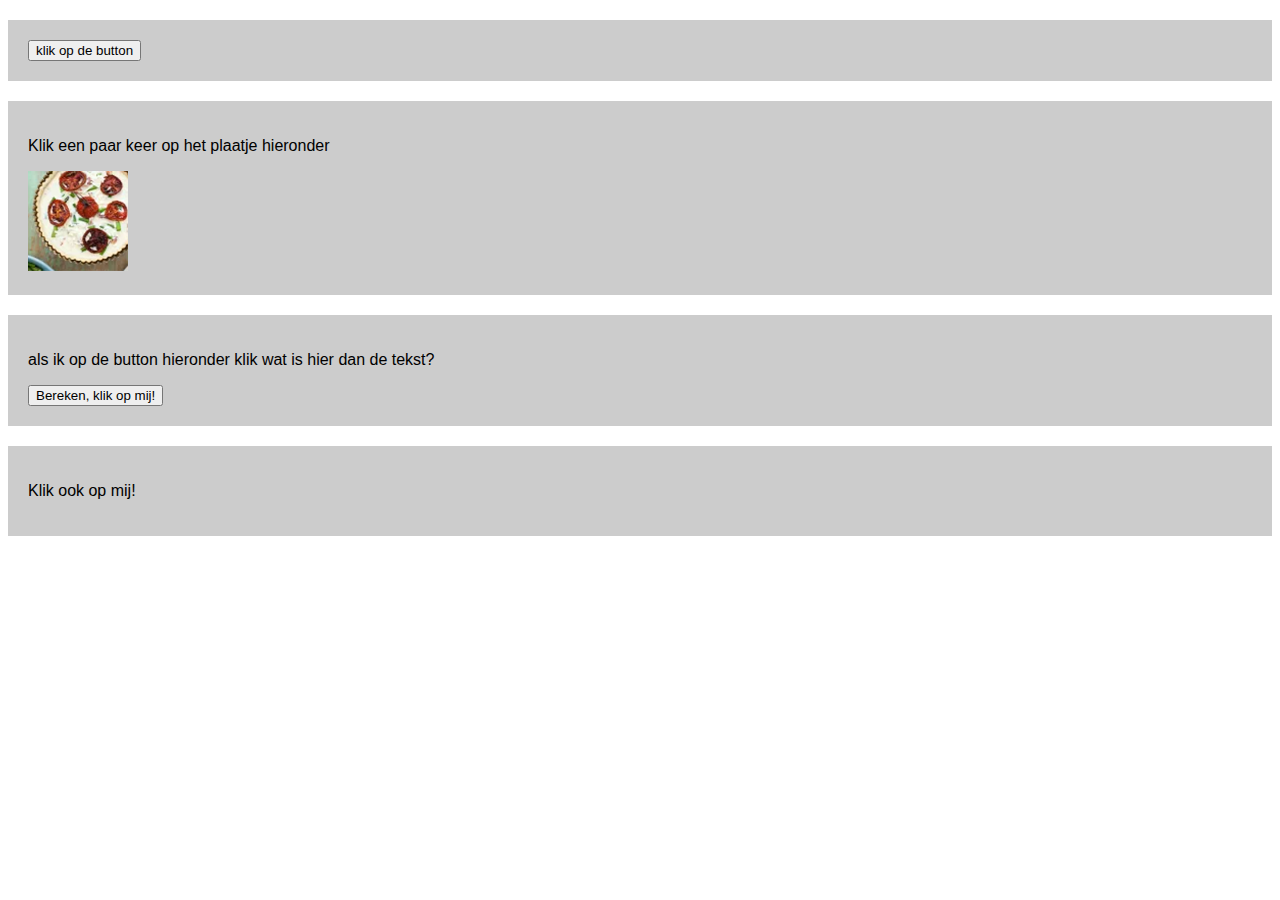
==== functions/index.html @ 6ca9b6aa "JavaScript antwoorden" ====
<!DOCTYPE html>
<html lang="en">
<head>
    <meta charset="UTF-8">
    <meta http-equiv="X-UA-Compatible" content="IE=edge">
    <meta name="viewport" content="width=device-width, initial-scale=1.0">
    <title>Document</title>
    <!--hier een link naar de stylesheet, style.css-->
    <link rel="stylesheet" href="css/style.css">
    <!--hier een link naar script.js -->
    <script src="js/script.js" defer></script>
    <!-- waarom gebruiken we hier het attribute defer? zodat het script beter werkt____ vul je antwoord in op de lijn--->
</head>
<body>

    <div>
        <button onclick="getName('Colin!');">klik op de button</button> 
        <!-- vul eens je eigen naam in waar nu staat: vul je naam in hier, echt doen!, wat gebeurd er dan? ______________ vul je antwoord in op de lijn -->
    </div>

    <div>
        <p>Klik een paar keer op het plaatje hieronder</p>
        <img id="hide" onclick="hideMe();" src="images/item-1.png">
        <!-- Welke functie wordt hierboven aangeroepen? foto gaat weg vul je antwoord in op de lijn en bekijk in script.js wat er gebeurd en vul daar ook een antwoord in-->
        <img id="show" onclick="show();" src="images/item-2.png">
        <!-- Welke functie wordt hierboven aangeroepen? foto word laten zien vul je antwoord in op de lijn en bekijk in script.js wat er gebeurd en vul daar ook een antwoord in-->
    </div>

    <div>
        <p class="som">als ik op de button hieronder klik wat is hier dan de tekst?</p>
        <!-- wat wordt de content van de p hierboven als ik op de button hieronder klik? 8__ vul je antwoord in op de lijn-->
        <button onclick="rekenen(5);">Bereken, klik op mij!</button>
        <!-- Welke functie wordt hierboven aangeroepen? rekenen__ vul je antwoord in op de lijn en bekijk in script.js wat er gebeurd en vul daar ook een antwoord in-->
        <!-- wat gebeurd er als je het getal 5 hierboven in een ander getal verandert, probeer dat eens  (refresh wel even je pagina). het word +3

    <div>
        <p onclick="this.style.color='aqua';">Klik op mij!</p> 
        <!-- wordt hier een functie aangeroepen? ja_ vul ja of nee op de lijn in-->
        <!-- wat gebeurd er met de tekst in het element p? de kleur veranderd als je klikt____ vul je antwoord in op de lijn -->
    </div>

    <div>
        <p onclick="setColor(this, 'orange', '30px');">Klik ook op mij!</p> 
        <!-- wordt hier een functie aangeroepen? _ja__ vul ja of nee op de lijn in-->
        <!-- wat gebeurd er als ik px vergeet bij 30px (probeer het eens) de lettertype word niet groter_______ vul je antwoord in op de lijn -->
    </div>
    
</body>
</html>
---- functions/css/style.css ----
html, body{
    font-family: Arial, Helvetica, sans-serif;
}

div{
    padding:20px;
    margin-top:20px;
    background-color: #cccccc;
}

button{
    display:block;
}

#show{
    display:none;
}
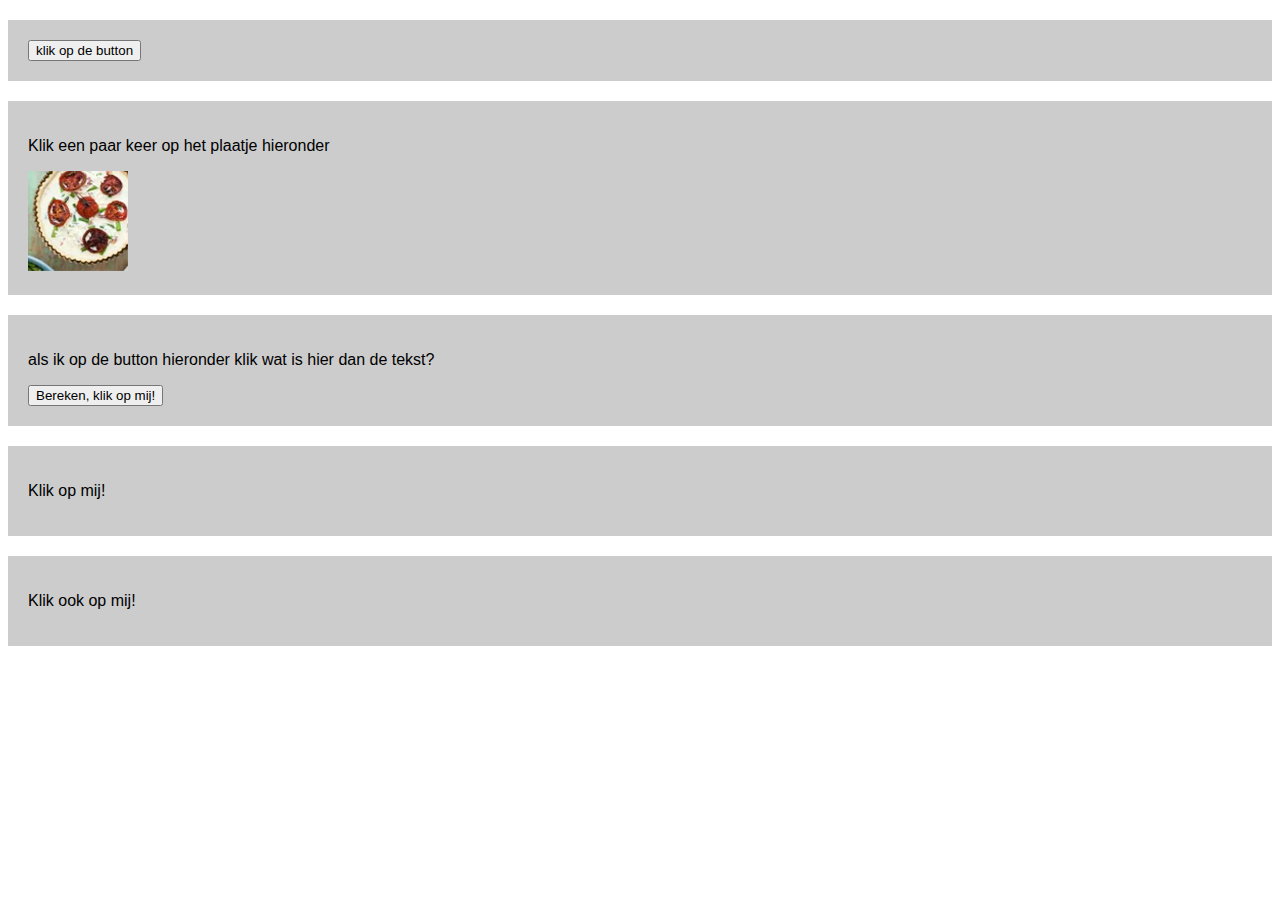
==== commit f867de94: "javascript antwoorden" ====
--- a/functions/index.html
+++ b/functions/index.html
@@ -9,40 +9,41 @@
     <link rel="stylesheet" href="css/style.css">
     <!--hier een link naar script.js -->
     <script src="js/script.js" defer></script>
-    <!-- waarom gebruiken we hier het attribute defer? zodat het script beter werkt____ vul je antwoord in op de lijn--->
+    <!-- waarom gebruiken we hier het attribute defer? __dan pakt die het script sneller__vul je antwoord in op de lijn--->
 </head>
 <body>
 
     <div>
-        <button onclick="getName('Colin!');">klik op de button</button> 
-        <!-- vul eens je eigen naam in waar nu staat: vul je naam in hier, echt doen!, wat gebeurd er dan? ______________ vul je antwoord in op de lijn -->
+        <button onclick="getName('Colin');">klik op de button</button> 
+        <!-- vul eens je eigen naam in waar nu staat: vul je naam in hier, echt doen!, wat gebeurd er dan? __dan laat die je naam zien__ vul je antwoord in op de lijn -->
     </div>
 
     <div>
         <p>Klik een paar keer op het plaatje hieronder</p>
         <img id="hide" onclick="hideMe();" src="images/item-1.png">
-        <!-- Welke functie wordt hierboven aangeroepen? foto gaat weg vul je antwoord in op de lijn en bekijk in script.js wat er gebeurd en vul daar ook een antwoord in-->
+        <!-- Welke functie wordt hierboven aangeroepen? __het verstopt de foto__ vul je antwoord in op de lijn en bekijk in script.js wat er gebeurd en vul daar ook een antwoord in-->
         <img id="show" onclick="show();" src="images/item-2.png">
-        <!-- Welke functie wordt hierboven aangeroepen? foto word laten zien vul je antwoord in op de lijn en bekijk in script.js wat er gebeurd en vul daar ook een antwoord in-->
+        <!-- Welke functie wordt hierboven aangeroepen? __het laat de foto zien__ vul je antwoord in op de lijn en bekijk in script.js wat er gebeurd en vul daar ook een antwoord in-->
     </div>
 
     <div>
         <p class="som">als ik op de button hieronder klik wat is hier dan de tekst?</p>
-        <!-- wat wordt de content van de p hierboven als ik op de button hieronder klik? 8__ vul je antwoord in op de lijn-->
-        <button onclick="rekenen(5);">Bereken, klik op mij!</button>
-        <!-- Welke functie wordt hierboven aangeroepen? rekenen__ vul je antwoord in op de lijn en bekijk in script.js wat er gebeurd en vul daar ook een antwoord in-->
-        <!-- wat gebeurd er als je het getal 5 hierboven in een ander getal verandert, probeer dat eens  (refresh wel even je pagina). het word +3
+        <!-- wat wordt de content van de p hierboven als ik op de button hieronder klik? __8__ vul je antwoord in op de lijn-->
+        <button onclick="rekenen(10);">Bereken, klik op mij!</button>
+        <!-- Welke functie wordt hierboven aangeroepen? __onclick____________ vul je antwoord in op de lijn en bekijk in script.js wat er gebeurd en vul daar ook een antwoord in-->
+        <!-- wat gebeurd er als je het getal 5 hierboven in een ander getal verandert, probeer dat eens  (refresh wel even je pagina). __er word plus 3 gedaan__ vul je antwoord in op de lijn -->
+    </div>
 
     <div>
         <p onclick="this.style.color='aqua';">Klik op mij!</p> 
-        <!-- wordt hier een functie aangeroepen? ja_ vul ja of nee op de lijn in-->
-        <!-- wat gebeurd er met de tekst in het element p? de kleur veranderd als je klikt____ vul je antwoord in op de lijn -->
+        <!-- wordt hier een functie aangeroepen? __onclick__ vul ja of nee op de lijn in-->
+        <!-- wat gebeurd er met de tekst in het element p? __de kleur word veranderd__ vul je antwoord in op de lijn -->
     </div>
 
     <div>
         <p onclick="setColor(this, 'orange', '30px');">Klik ook op mij!</p> 
-        <!-- wordt hier een functie aangeroepen? _ja__ vul ja of nee op de lijn in-->
-        <!-- wat gebeurd er als ik px vergeet bij 30px (probeer het eens) de lettertype word niet groter_______ vul je antwoord in op de lijn -->
+        <!-- wordt hier een functie aangeroepen? __onclick__ vul ja of nee op de lijn in-->
+        <!-- wat gebeurd er als ik px vergeet bij 30px (probeer het eens) __dan blijft de tekst dezelfde grote__ vul je antwoord in op de lijn -->
     </div>
     
 </body>
